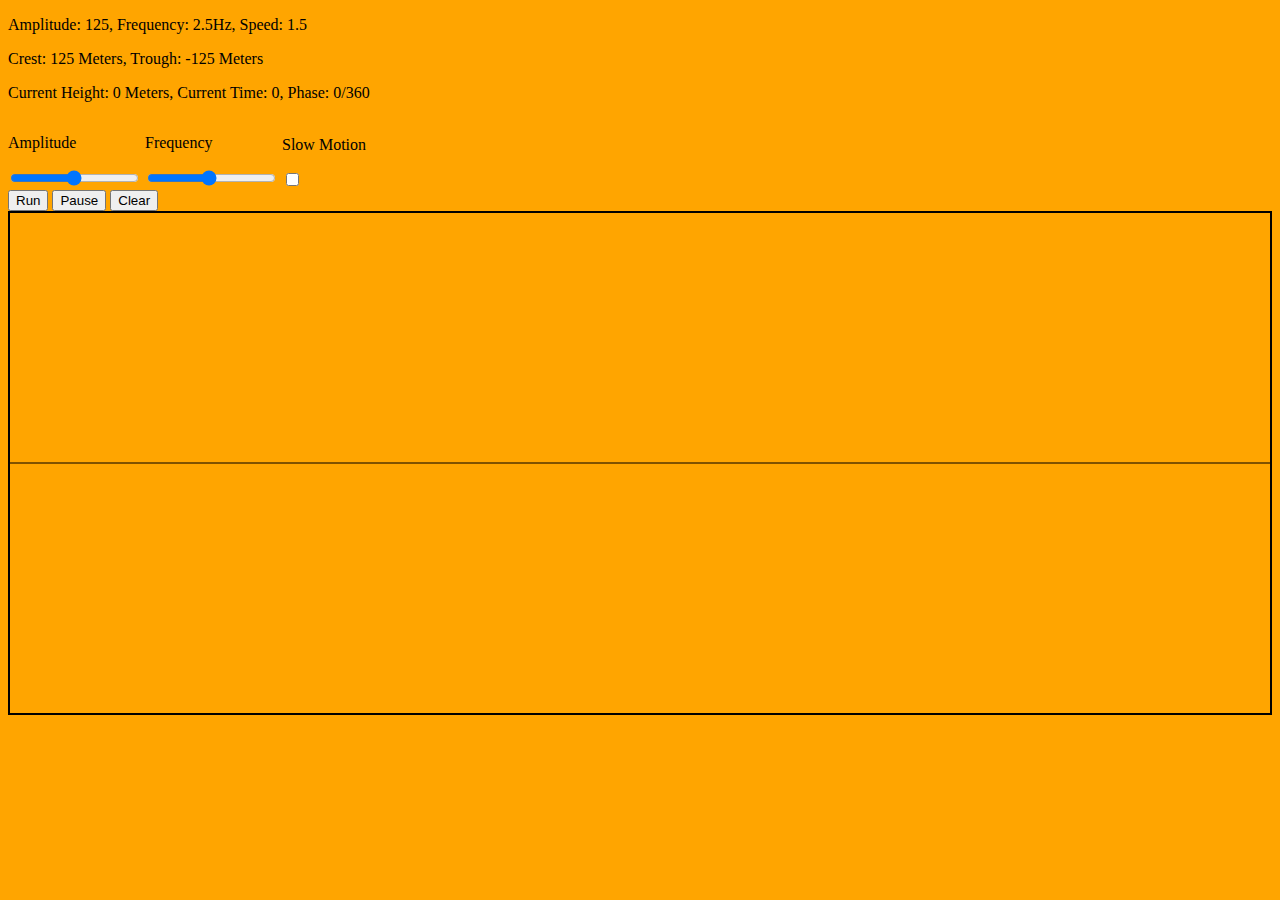
==== index.html @ f7a85161 "Update index.html" ====
<!DOCTYPE html>
<html>
	<head>
		<script src='sineWave.js' type='text/javascript'></script>
		<link rel='stylesheet' href='main.css'>
	</head>
	<body onload='init()'>
		<p id='display'>Amplitude: 125, Frequency: 2.5Hz, Speed: 1.5</p>
		<p id='attributes'>Crest: 125 Meters, Trough: -125 Meters</p>
		<p id='current'>Current Height: 0 Meters, Current Time: 0, Phase: 0/360</p>
		<div>
			<div>
				<p>Amplitude</p>
				<input id='amplitude' type='range' min='1' max='250' value='125' oninput='reset()'>
			</div>
			<div>
				<p>Frequency</p>
				<input id='frequency' type='range' min='1' max='20' value='10' oninput='reset()'>
			</div>
			<!--<div>
				<p>Speed</p>
				<input id='speed' type='range' min='1' max='6' value='3' oninput='reset()'>
			</div>-->
			<div>
				<p>Slow Motion</p>
				<input id='slowmo' type='checkbox' oninput='slow()'>
			</div>
		</div>
		<br>
		<div>
			<button onclick='startTimer()'>Run</button>
			<button onclick='endTimer()'>Pause</button>
			<button onclick='clearCanvas()'>Clear</button>
		</div>
		<canvas id='canvas' width='100' height='500'></canvas>
   </body>
</html>
---- main.css ----
canvas {
	border-width: 2px;
	border-style: solid;
	padding: 0px;
	margin: 0px;
	display: grid;
}

div {
	display: inline-block;
}

body {
	background: orange;	
}
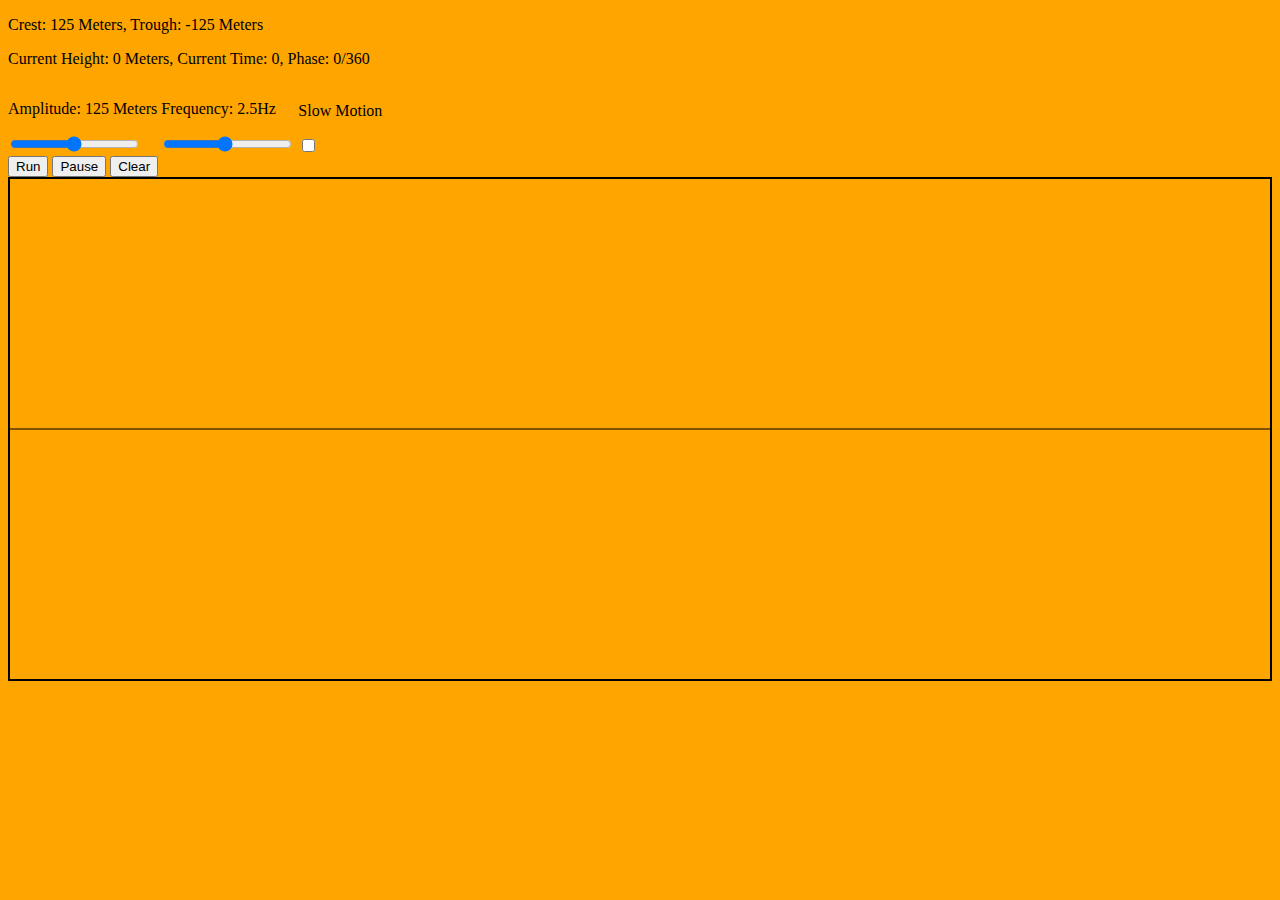
==== commit 3307ac5f: "Update index.html" ====
--- a/index.html
+++ b/index.html
@@ -1,27 +1,22 @@
 <!DOCTYPE html>
 <html>
 	<head>
-		<script src='sineWave.js' type='text/javascript'></script>
+		<script src='main.js'></script>
 		<link rel='stylesheet' href='main.css'>
 	</head>
 	<body onload='init()'>
-		<p id='display'>Amplitude: 125, Frequency: 2.5Hz, Speed: 1.5</p>
 		<p id='attributes'>Crest: 125 Meters, Trough: -125 Meters</p>
 		<p id='current'>Current Height: 0 Meters, Current Time: 0, Phase: 0/360</p>
 		<div>
-			<div>
-				<p>Amplitude</p>
+			<div class='attribute'>
+				<p id='aDisplay'>Amplitude: 125 Meters</p>
 				<input id='amplitude' type='range' min='1' max='250' value='125' oninput='reset()'>
 			</div>
-			<div>
-				<p>Frequency</p>
+			<div class='attribute'>
+				<p id='fDisplay'>Frequency: 2.5Hz</p>
 				<input id='frequency' type='range' min='1' max='20' value='10' oninput='reset()'>
 			</div>
-			<!--<div>
-				<p>Speed</p>
-				<input id='speed' type='range' min='1' max='6' value='3' oninput='reset()'>
-			</div>-->
-			<div>
+			<div class='attribute'>
 				<p>Slow Motion</p>
 				<input id='slowmo' type='checkbox' oninput='slow()'>
 			</div>
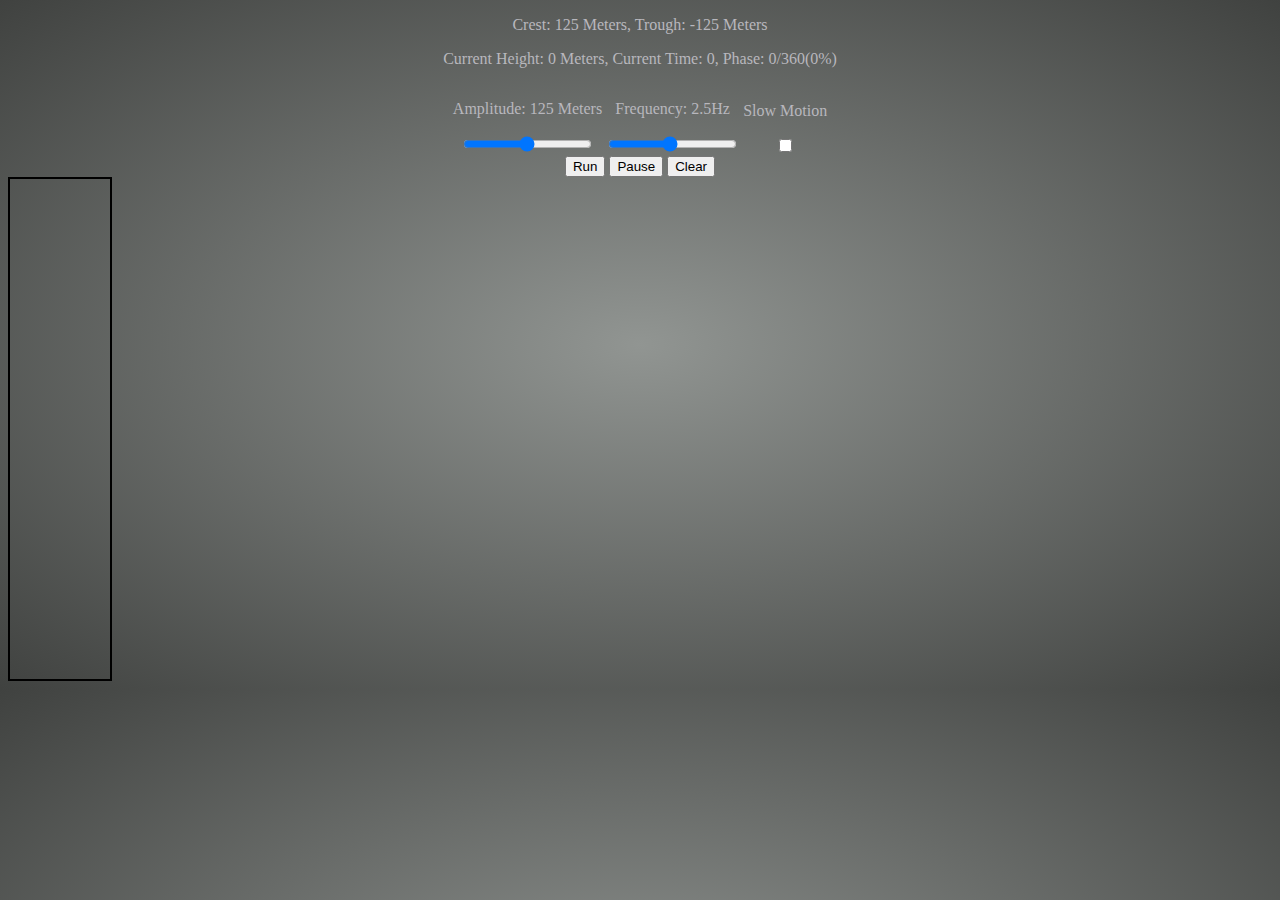
==== commit a217f640: "display changes" ====
--- a/index.html
+++ b/index.html
@@ -6,7 +6,7 @@
 	</head>
 	<body onload='init()'>
 		<p id='attributes'>Crest: 125 Meters, Trough: -125 Meters</p>
-		<p id='current'>Current Height: 0 Meters, Current Time: 0, Phase: 0/360</p>
+		<p id='current'>Current Height: 0 Meters, Current Time: 0, Phase: 0/360(0%)</p>
 		<div>
 			<div class='attribute'>
 				<p id='aDisplay'>Amplitude: 125 Meters</p>
--- a/main.css
+++ b/main.css
@@ -4,6 +4,7 @@
 	padding: 0px;
 	margin: 0px;
 	display: grid;
+	border-color: black;
 }
 
 div {
@@ -11,5 +12,11 @@
 }
 
 body {
-	background: orange;	
+	background: radial-gradient(#919592, #404240);
+	text-align: center;
+	color: #b8b7bd;
 }
+
+.attribute {
+	text-align: center;
+}
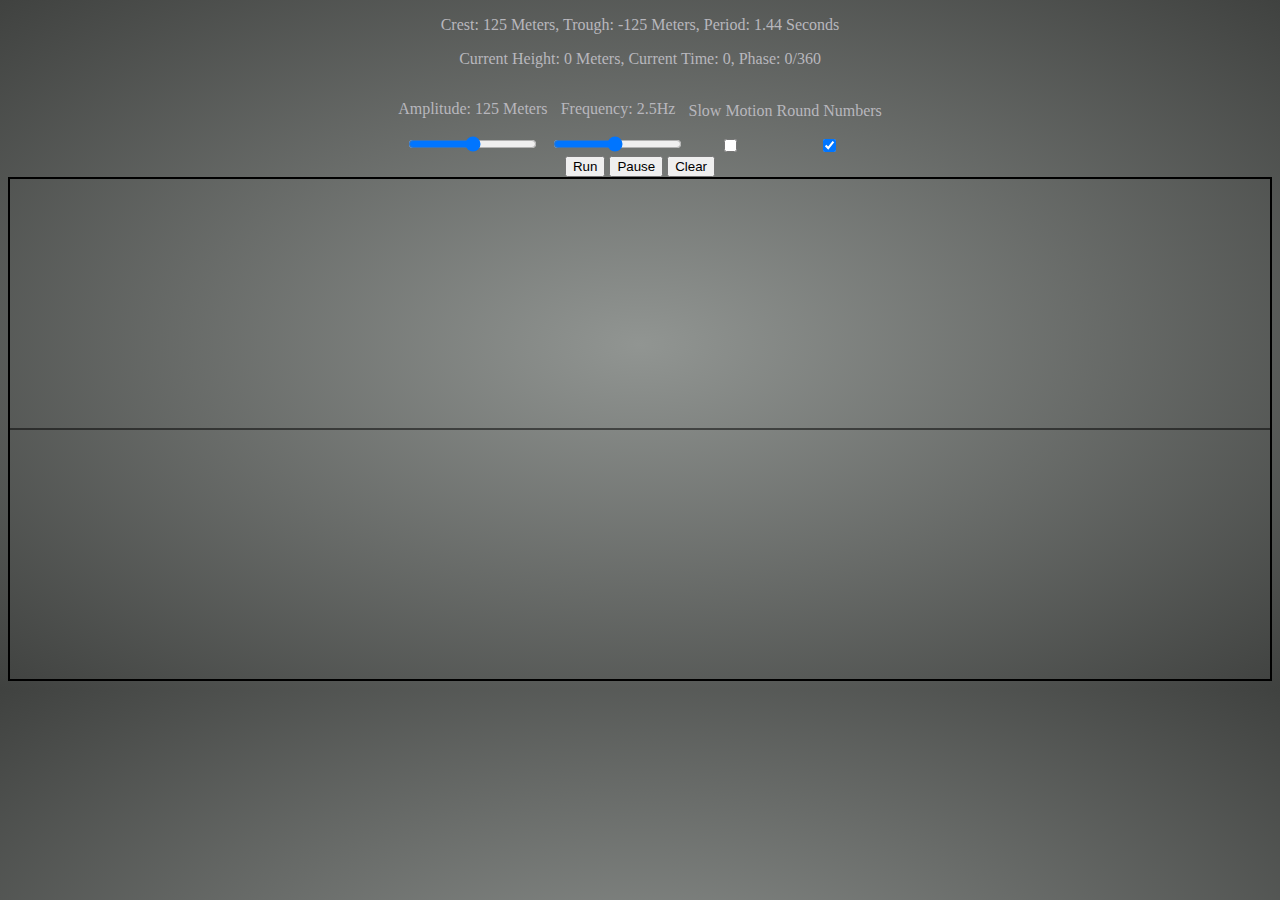
==== commit 1ca80f5f: "added number rounding" ====
--- a/index.html
+++ b/index.html
@@ -5,8 +5,8 @@
 		<link rel='stylesheet' href='main.css'>
 	</head>
 	<body onload='init()'>
-		<p id='attributes'>Crest: 125 Meters, Trough: -125 Meters</p>
-		<p id='current'>Current Height: 0 Meters, Current Time: 0, Phase: 0/360(0%)</p>
+		<p id='attributes'>Crest: 125 Meters, Trough: -125 Meters, Period: 1.44 Seconds</p>
+		<p id='current'>Current Height: 0 Meters, Current Time: 0, Phase: 0/360</p>
 		<div>
 			<div class='attribute'>
 				<p id='aDisplay'>Amplitude: 125 Meters</p>
@@ -20,6 +20,10 @@
 				<p>Slow Motion</p>
 				<input id='slowmo' type='checkbox' oninput='slow()'>
 			</div>
+			<div class='attribute'>
+				<p>Round Numbers</p>
+				<input type='checkbox' oninput='rounded()' checked>
+			</div>
 		</div>
 		<br>
 		<div>
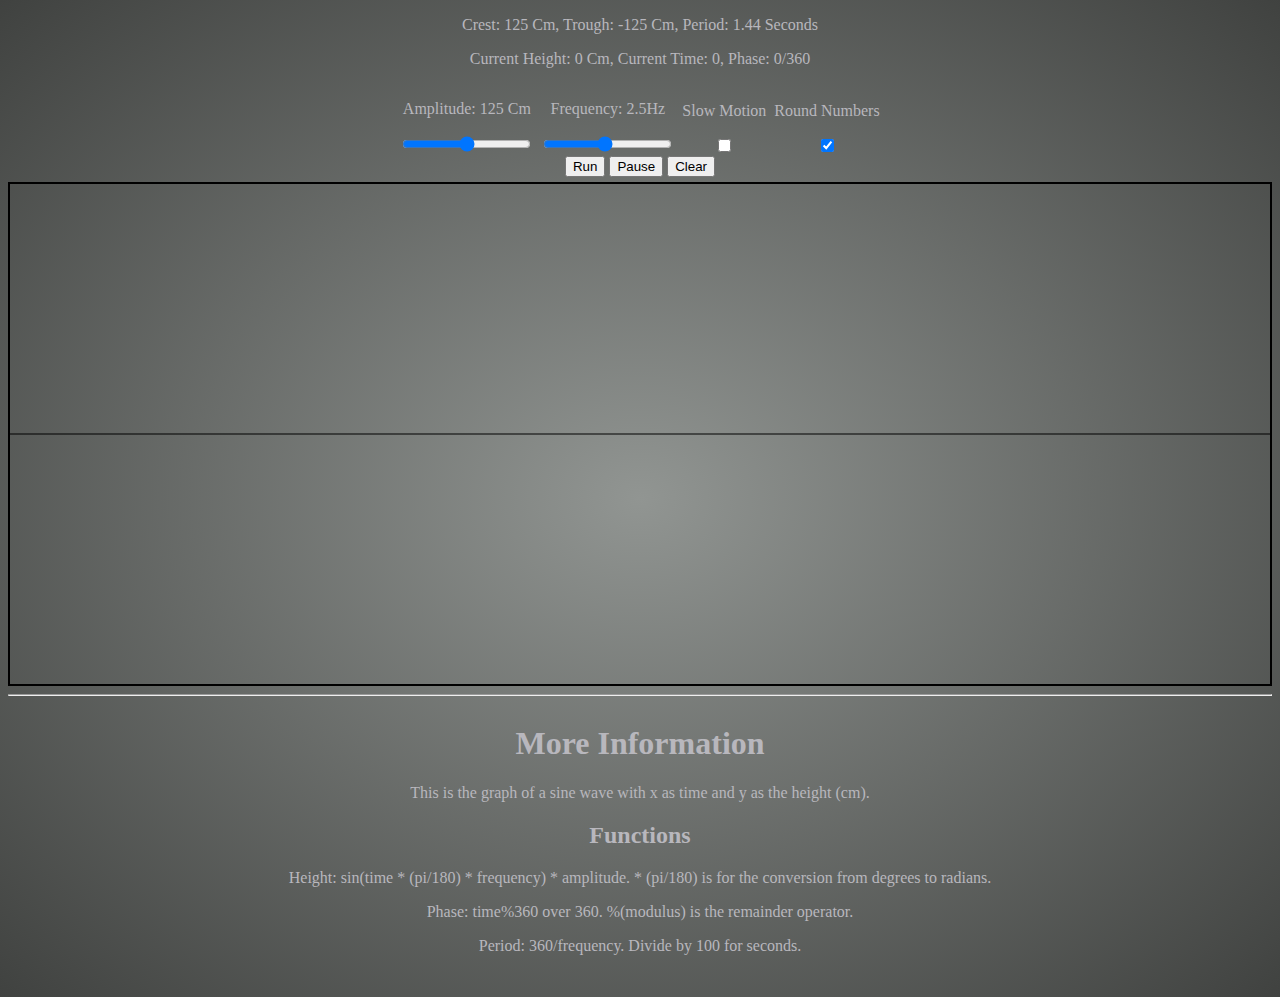
==== commit 55f7625d: "Update index.html" ====
--- a/index.html
+++ b/index.html
@@ -5,32 +5,60 @@
 		<link rel='stylesheet' href='main.css'>
 	</head>
 	<body onload='init()'>
-		<p id='attributes'>Crest: 125 Meters, Trough: -125 Meters, Period: 1.44 Seconds</p>
-		<p id='current'>Current Height: 0 Meters, Current Time: 0, Phase: 0/360</p>
+	
+		<p id='attributes'>Crest: 125 Cm, Trough: -125 Cm, Period: 1.44 Seconds</p>
+		<p id='current'>Current Height: 0 Cm, Current Time: 0, Phase: 0/360</p>
+		
 		<div>
+		
 			<div class='attribute'>
-				<p id='aDisplay'>Amplitude: 125 Meters</p>
+				<p id='aDisplay'>Amplitude: 125 Cm</p>
 				<input id='amplitude' type='range' min='1' max='250' value='125' oninput='reset()'>
 			</div>
+			
 			<div class='attribute'>
 				<p id='fDisplay'>Frequency: 2.5Hz</p>
 				<input id='frequency' type='range' min='1' max='20' value='10' oninput='reset()'>
 			</div>
+			
 			<div class='attribute'>
 				<p>Slow Motion</p>
 				<input id='slowmo' type='checkbox' oninput='slow()'>
 			</div>
+			
 			<div class='attribute'>
 				<p>Round Numbers</p>
 				<input type='checkbox' oninput='rounded()' checked>
 			</div>
+			
 		</div>
 		<br>
+		
 		<div>
 			<button onclick='startTimer()'>Run</button>
 			<button onclick='endTimer()'>Pause</button>
 			<button onclick='clearCanvas()'>Clear</button>
 		</div>
-		<canvas id='canvas' width='100' height='500'></canvas>
+		
+		<span id='canvasHolder'>
+			<canvas id='canvas' width='100' height='500'></canvas>
+		</span>
+		
+		<hr>
+		
+		<div>
+			<h1>More Information</h1>
+			<p style='width: 75%; margin: auto;'>This is the graph of a sine wave with x as time and y as the height (cm).</p>
+			
+			<h2>Functions</h2>
+			<span>
+				<p>Height: sin(time * (pi/180) * frequency) * amplitude. * (pi/180) is for the conversion from degrees to radians.</p>
+				<p>Phase: time%360 over 360. %(modulus) is the remainder operator.</p>
+				<p>Period: 360/frequency. Divide by 100 for seconds.</p>
+			</span>
+		</div>
+		
+		<!-- Spacing between ending of information and end of page -->
+		<br><br>
    </body>
 </html>
--- a/main.css
+++ b/main.css
@@ -19,4 +19,10 @@
 
 .attribute {
 	text-align: center;
+	margin-left: 2px;
+	margin-right: 2px;
 }
+
+button {
+	margin-bottom: 5px;
+}
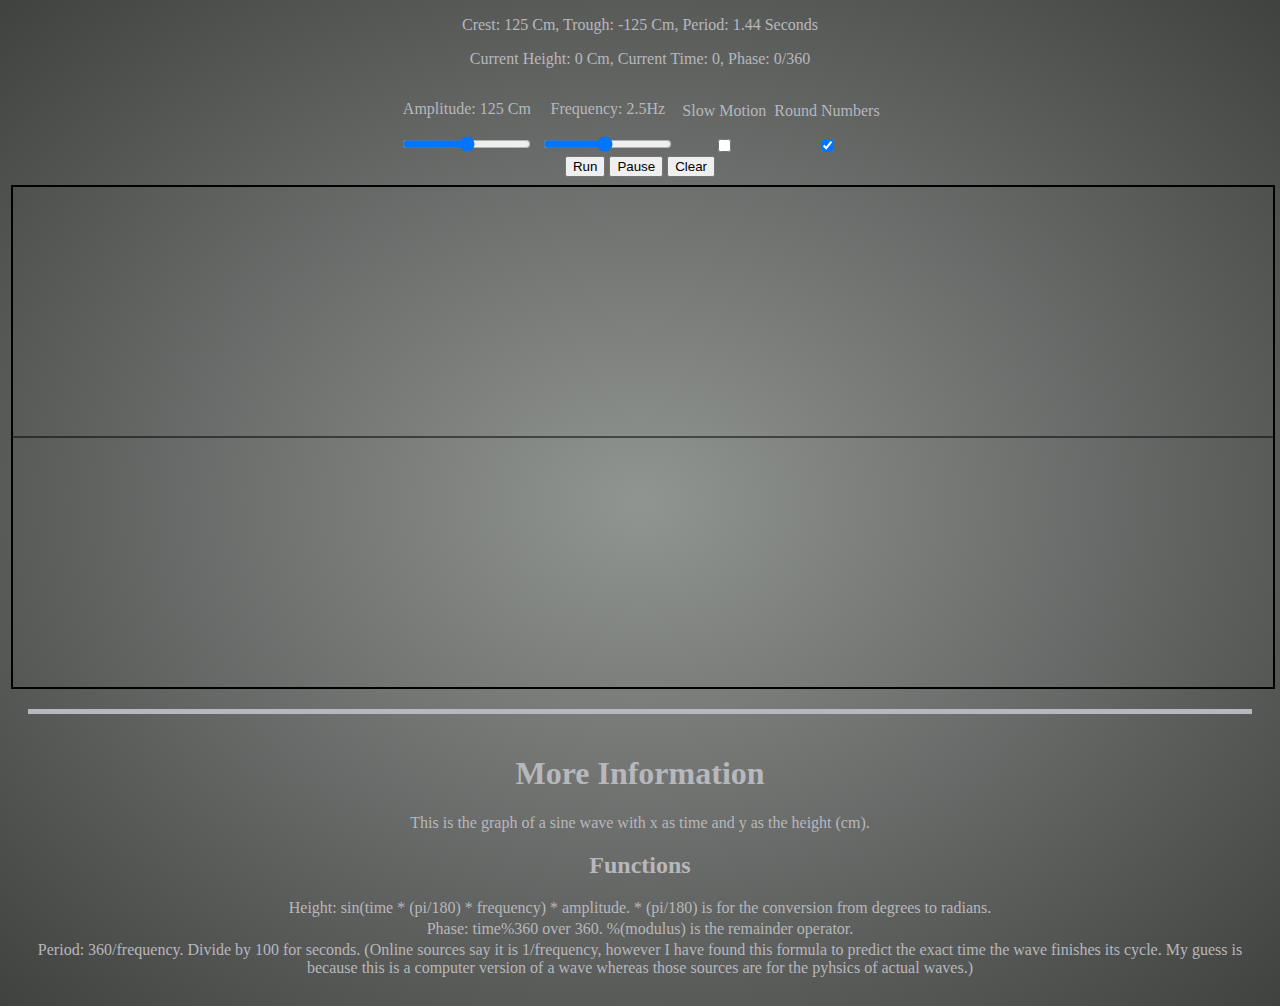
==== commit acd80109: "Update index.html" ====
--- a/index.html
+++ b/index.html
@@ -54,7 +54,7 @@
 			<span>
 				<p>Height: sin(time * (pi/180) * frequency) * amplitude. * (pi/180) is for the conversion from degrees to radians.</p>
 				<p>Phase: time%360 over 360. %(modulus) is the remainder operator.</p>
-				<p>Period: 360/frequency. Divide by 100 for seconds.</p>
+				<p>Period: 360/frequency. Divide by 100 for seconds. (Online sources say it is 1/frequency, however I have found this formula to predict the exact time the wave finishes its cycle. My guess is because this is a computer version of a wave whereas those sources are for the pyhsics of actual waves.)</p>
 			</span>
 		</div>
 		
--- a/main.css
+++ b/main.css
@@ -26,3 +26,14 @@
 button {
 	margin-bottom: 5px;
 }
+
+hr {
+	margin: 20px;
+	height: 5px;
+	border: none;
+	background: #b8b7bd;
+}
+
+span * {
+	margin: 3px;
+}
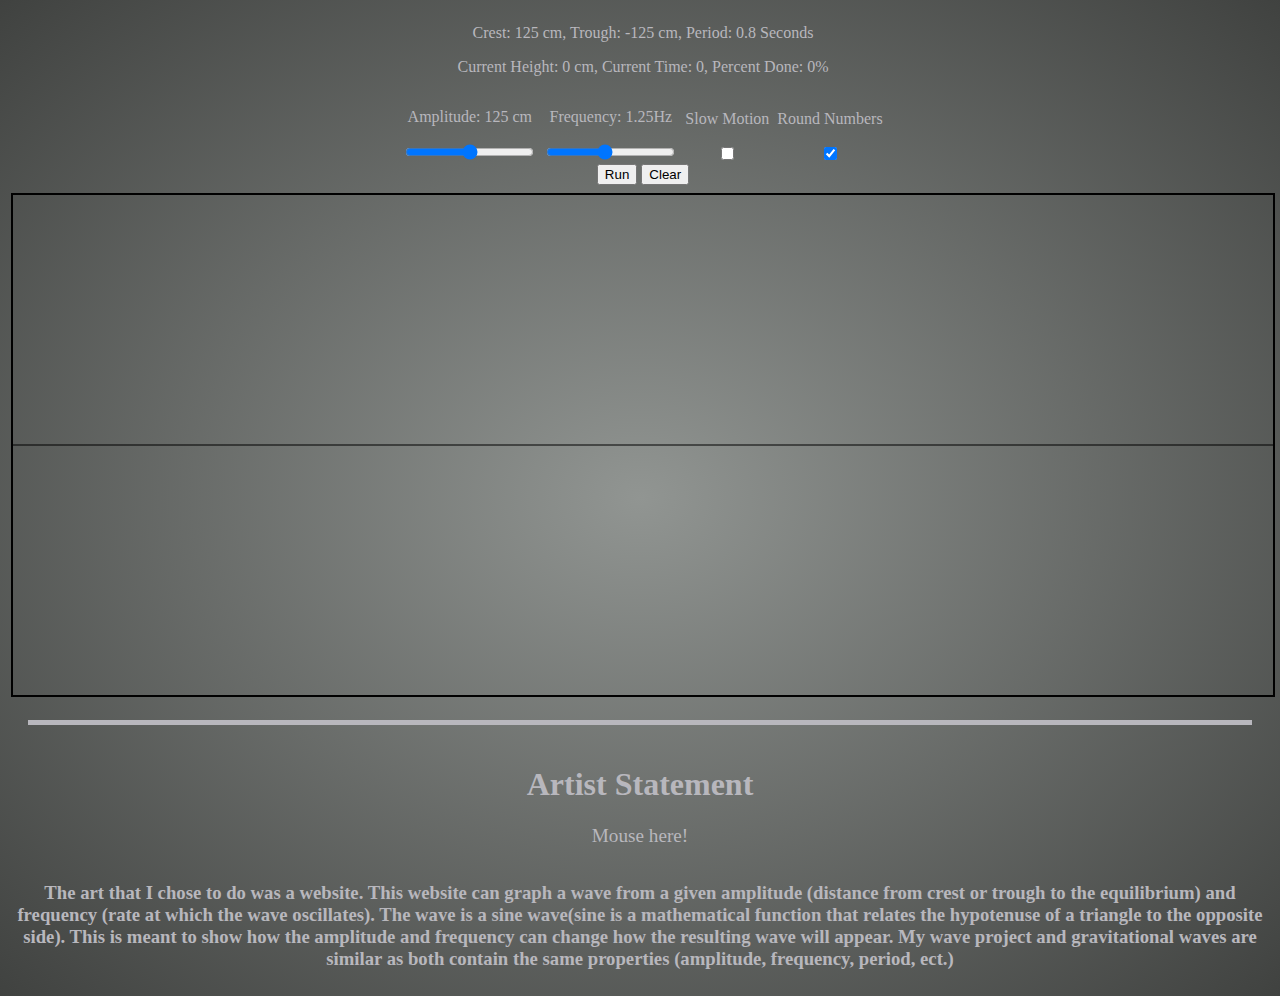
==== commit 0e89a192: "IT IS FIXED!" ====
--- a/index.html
+++ b/index.html
@@ -5,60 +5,57 @@
 		<link rel='stylesheet' href='main.css'>
 	</head>
 	<body onload='init()'>
+		<div id='main' style='margin-bottom: 0px;'>
 	
-		<p id='attributes'>Crest: 125 Cm, Trough: -125 Cm, Period: 1.44 Seconds</p>
-		<p id='current'>Current Height: 0 Cm, Current Time: 0, Phase: 0/360</p>
-		
-		<div>
-		
-			<div class='attribute'>
-				<p id='aDisplay'>Amplitude: 125 Cm</p>
-				<input id='amplitude' type='range' min='1' max='250' value='125' oninput='reset()'>
+			<p id='attributes'>Crest: 125 cm, Trough: -125 cm, Period: 0.8 Seconds</p>
+			<p id='current'>Current Height: 0 cm, Current Time: 0, Percent Done: 0%</p>
+
+			<div>
+
+				<div class='attribute'>
+					<p id='aDisplay'>Amplitude: 125 cm</p>
+					<input id='amplitude' type='range' min='1' max='250' value='125' oninput='reset()'>
+				</div>
+
+				<div class='attribute'>
+					<p id='fDisplay'>Frequency: 1.25Hz</p>
+					<input id='frequency' type='range' min='1' max='10' value='5' oninput='reset()'>
+				</div>
+
+				<div class='attribute'>
+					<p>Slow Motion</p>
+					<input id='slowmo' type='checkbox' oninput='slow()'>
+				</div>
+
+				<div class='attribute'>
+					<p>Round Numbers</p>
+					<input type='checkbox' oninput='rounded()' checked>
+				</div>
+
 			</div>
-			
-			<div class='attribute'>
-				<p id='fDisplay'>Frequency: 2.5Hz</p>
-				<input id='frequency' type='range' min='1' max='20' value='10' oninput='reset()'>
+			<br>
+
+			<div>
+				<button onclick='runpause(true)' id='run/pause'>Run</button>
+				<button onclick='clearCanvas()'>Clear</button>
 			</div>
-			
-			<div class='attribute'>
-				<p>Slow Motion</p>
-				<input id='slowmo' type='checkbox' oninput='slow()'>
-			</div>
-			
-			<div class='attribute'>
-				<p>Round Numbers</p>
-				<input type='checkbox' oninput='rounded()' checked>
-			</div>
+
+			<span id='canvasHolder'>
+				<canvas id='canvas' width='100' height='500'></canvas>
+			</span>
 			
 		</div>
-		<br>
-		
-		<div>
-			<button onclick='startTimer()'>Run</button>
-			<button onclick='endTimer()'>Pause</button>
-			<button onclick='clearCanvas()'>Clear</button>
-		</div>
-		
-		<span id='canvasHolder'>
-			<canvas id='canvas' width='100' height='500'></canvas>
-		</span>
 		
 		<hr>
 		
-		<div>
-			<h1>More Information</h1>
-			<p style='width: 75%; margin: auto;'>This is the graph of a sine wave with x as time and y as the height (cm).</p>
-			
-			<h2>Functions</h2>
-			<span>
-				<p>Height: sin(time * (pi/180) * frequency) * amplitude. * (pi/180) is for the conversion from degrees to radians.</p>
-				<p>Phase: time%360 over 360. %(modulus) is the remainder operator.</p>
-				<p>Period: 360/frequency. Divide by 100 for seconds. (Online sources say it is 1/frequency, however I have found this formula to predict the exact time the wave finishes its cycle. My guess is because this is a computer version of a wave whereas those sources are for the pyhsics of actual waves.)</p>
-			</span>
+		<!-- Ligo -->
+		<div id='statement' class='animate' style='margin-top: 0px;'>
+			<h1>Artist Statement</h1>
+			<p><big>Mouse here!</big></p>
+			<div id='content'>
+				<h3><span class='notbold'>The art that I chose to do was a website. This website can graph a wave from a given amplitude (distance from crest or trough to the equilibrium) and frequency (rate at which the wave oscillates). The wave is a sine wave(sine is a mathematical function that relates the hypotenuse of a triangle to the opposite side). This is meant to show how the amplitude and frequency can change how the resulting wave will appear. My wave project and gravitational waves are similar as both contain the same properties (amplitude, frequency, period, ect.)</span></h3>
+			</div>
 		</div>
-		
-		<!-- Spacing between ending of information and end of page -->
-		<br><br>
+	<br>
    </body>
 </html>
